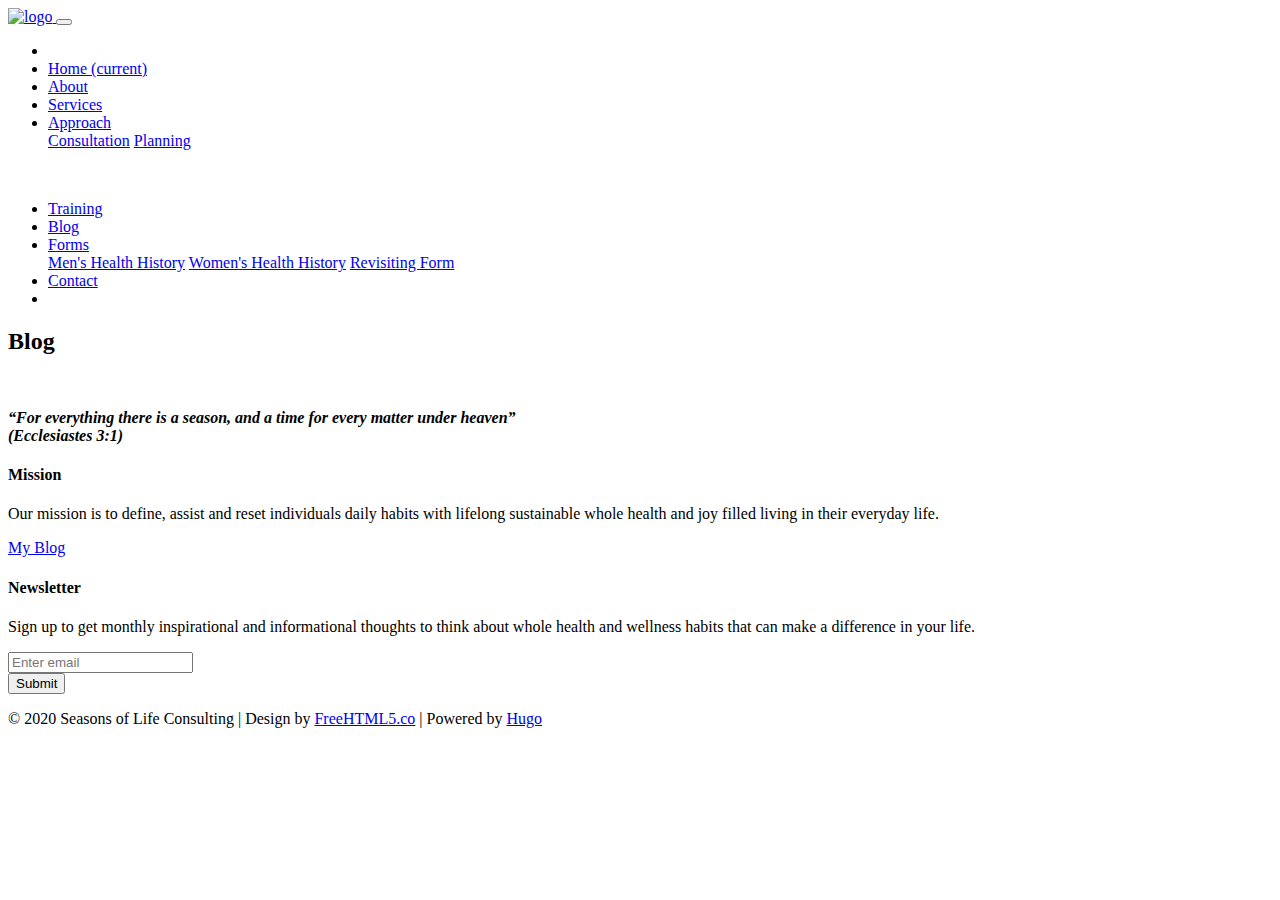
==== blog/index.html @ 60cfaefc "final website" ====
<!DOCTYPE html>
<html lang="en-us">   <head>
    <meta charset="utf-8">
    <meta http-equiv="X-UA-Compatible" content="IE=edge">
    <title> Blog </title>
    <meta name="description" content="Seasons of Life Consulting; Personal Health Coach; Body ,Mind and Spirit healing; Complete Health">
    <meta name="viewport" content="width=device-width, initial-scale=1, shrink-to-fit=no">
	 <link rel="icon" href="http://www.seasonsoflifeconsulting.com/img/faviicon.ico"/>
    
    <link rel="stylesheet" href="http://www.seasonsoflifeconsulting.com/vendor/bootstrap/bootstrap.min.css" >
    <link rel="stylesheet" href="http://www.seasonsoflifeconsulting.com/vendor/select2/select2.min.css" >
    
    
    <link rel="stylesheet" href="http://www.seasonsoflifeconsulting.com/css/featherlight.min.css" >
    <link rel="stylesheet" href="http://www.seasonsoflifeconsulting.com/css/tempusdominus-bootstrap-4.min.css" >
    <link rel="stylesheet" href="http://www.seasonsoflifeconsulting.com/css/brands.css" >
	<link rel="stylesheet" href="http://www.seasonsoflifeconsulting.com/css/custom.css" >

    
    <link rel="stylesheet" href="https://fonts.googleapis.com/css?family=Open+Sans:300,400,700|Josefin+Sans:300,400,700">
    <link rel="stylesheet" href="http://www.seasonsoflifeconsulting.com/css/all.css"  integrity="" crossorigin="anonymous">

    
    <link rel="stylesheet" href="http://www.seasonsoflifeconsulting.com/css/style.min.css" >

    
    <script src="http://www.seasonsoflifeconsulting.com/js/modernizr.js" ></script>
	
</head><body><div id="canvas-overlay"></div>
        <div class="boxed-page">
            <nav id="navbar-header" class="navbar navbar-expand-lg">
        <div class="container">
            <a class="navbar-brand navbar-brand-center d-flex align-items-center p-0 only-mobile" href='http://www.seasonsoflifeconsulting.com/'>
                <img src="http://www.seasonsoflifeconsulting.com/img/logo.png" alt="logo">
            </a>
            <button class="navbar-toggler" type="button" data-toggle="collapse" data-target="#navbarSupportedContent" aria-controls="navbarSupportedContent" aria-expanded="false" aria-label="Toggle navigation">
                <span class="fa fa-bars"></span>
            </button>
    
            <div class="collapse navbar-collapse justify-content-between" id="navbarSupportedContent">
                <ul class="navbar-nav d-flex justify-content-between">
                    <li class="nav-item only-desktop">
                        <a class="nav-link" id="side-nav-open" href="#">
                            <span class="fa fa-bars"></span>
                        </a>
                    </li>
                    <div class="d-flex flex-lg-row flex-column">
                        <li class="nav-item active">
                            <a class="nav-link" href="http://www.seasonsoflifeconsulting.com/">Home <span class="sr-only">(current)</span></a>
                        </li>
                        <li class="nav-item">
                            <a class="nav-link" href="http://www.seasonsoflifeconsulting.com/#gtco-welcome">About</a>
                        </li>
                        <li class="nav-item">
                            <a class="nav-link" href="http://www.seasonsoflifeconsulting.com/#gtco-menu">Services</a>
                        </li>
                        <li class="nav-item dropdown">
                            <a class="nav-link dropdown-toggle" href="#" id="navbarDropdown" role="button" data-toggle="dropdown" aria-haspopup="true" aria-expanded="false">Approach</a>
                            <div class="dropdown-menu" aria-labelledby="navbarDropdown">
                              <a class="dropdown-item" href="http://www.seasonsoflifeconsulting.com/#gtco-special-consult">Consultation</a>
                              <a class="dropdown-item" href="http://www.seasonsoflifeconsulting.com/#gtco-special-plan">Planning</a>
                            </div>
                        </li>
                    </div>
                </ul>
                
                <a class="navbar-brand navbar-brand-center d-flex align-items-center only-desktop" href="http://www.seasonsoflifeconsulting.com/">
                    <img src="http://www.seasonsoflifeconsulting.com/img/logo.png" alt="">
                </a>
                <ul class="navbar-nav d-flex justify-content-between">
                    <div class="d-flex flex-lg-row flex-column">
                        <li class="nav-item">
                            <a class="nav-link" href="http://www.seasonsoflifeconsulting.com//training">Training</a>
                        </li>
                        <li class="nav-item">
                                <a class="nav-link" href="http://www.seasonsoflifeconsulting.com/blog">Blog</a>
                        </li>
                       <li class="nav-item dropdown">
                            <a class="nav-link dropdown-toggle" href="#" id="navbarDropdown2" role="button" data-toggle="dropdown" aria-haspopup="true" aria-expanded="false">Forms</a>
                            <div class="dropdown-menu" aria-labelledby="navbarDropdown2">
                              <a class="dropdown-item" href="http://www.seasonsoflifeconsulting.com//menform">Men's Health History</a>
                              <a class="dropdown-item" href="http://www.seasonsoflifeconsulting.com//womenform">Women's Health History</a>
							   <a class="dropdown-item" href="http://www.seasonsoflifeconsulting.com//revisitingform">Revisiting Form</a>
                            </div>
                        </li>
                        <li class="nav-item dropdown">
                            <a class="nav-link" href="http://www.seasonsoflifeconsulting.com/#gtco-reservation">Contact</a>
                        </li>
                    </div>
                    <li class="nav-item">
                        <a id="side-search-open" class="nav-link" href="#">
                            <span class="lnr lnr-magnifier"></span>
                        </a>
                    </li>
                </ul>
            </div>
        </div>
    </nav>

<section class="container">
    <h2 class="text-center">Blog</h2>
  <div class="container row" id="bloglist"></div>
</section>

<script src="https://ajax.googleapis.com/ajax/libs/jquery/3.5.1/jquery.min.js"></script>
<script>
$(document).ready(function(){
    $.ajax({url: "https://www.googleapis.com/blogger/v3/blogs/9093573416475306860/posts?key=AIzaSyBKaEUhDMjToHPwl0uNIWqGR2CjQSASF5I", success: function(result){
	   var postList = result.items;
	   for(var v in postList){
	   var formattedDate = new Date(postList[v].published);
		var options = {year: 'numeric', month: 'long', day: 'numeric' };
		var publishedDate = formattedDate.toLocaleDateString("en-US", options);
		var href = "../post?id="+postList[v].id;

	   
      $("#bloglist").append("<div class='container-fluid col-md-5 m-3'>"
								+"<h5><a href="+href+">"+postList[v].title+"</a></h5>"
								+"<small class='text-secondary'>Published on:  "+publishedDate+"</small>"    
							+"</div>" );
    }}
  });
});
</script>
<footer class="mastfoot pb-5 bg-white section-padding pb-0">
    <div class="inner container">
         <div class="row">
         	<div class="col-lg-4">
         		<div class="footer-widget pr-lg-5 pr-0">
         			<img src="http://www.seasonsoflifeconsulting.com/img/logo.png" class="img-fluid footer-logo mb-3" alt="">
	         		<p style="text-align:"><b><i>&ldquo;For everything there is a season, and a time for every matter under heaven&rdquo; <br/>(Ecclesiastes 3:1)</i></b></p>
         		</div>
         		
         	</div>
         	<div class="col-lg-4">
         		<div class="footer-widget px-lg-5 px-0">
         			<h4>Mission</h4>
	         		<p>
					Our mission is to define, assist and reset individuals daily habits with lifelong sustainable whole health and joy filled living in their everyday life.
					</p>
					<a href="http://www.seasonsoflifeconsulting.com/blog" class="btn btn-primary btn-shadow btn-lg mt-3" role="button">My Blog<span><i class="fa fa-long-arrow-right"></i></span></a>
         		</div>
         		
         	</div>

         	<div class="col-lg-4">
         		<div class="footer-widget pl-lg-5 pl-0">
         			<h4>Newsletter</h4>
	         		<p>Sign up to get monthly inspirational and informational thoughts to think about whole health and wellness habits that can make a difference in your life.</p>
	         		<form id="newsletter" method="post" action="https://formspree.io/xeqrvvpl">
						<div class="form-group">
							<input type="email" class="form-control" name="emailNewsletter" id="emailNewsletter" aria-describedby="emailNewsletter" placeholder="Enter email">
						</div>
						<button type="submit" class="btn btn-primary w-100">Submit</button>
					</form>
         		</div>
         		
         	</div>
         	<div class="col-md-12 d-flex align-items-center">
         		<p class="mx-auto text-center mb-0">&copy 2020 Seasons of Life Consulting | Design by <a href="https://freehtml5.co/" target="_blank">FreeHTML5.co</a> | Powered by <a href="https://gohugo.io">Hugo</a></p>
         	</div>
            
        </div>
    </div>
</footer>	
</div>
</div>
	
	<script src="http://www.seasonsoflifeconsulting.com/js/jquery.min.js"></script>
	<script src="http://www.seasonsoflifeconsulting.com/js/moment.min.js"></script>
	<script src="http://www.seasonsoflifeconsulting.com/vendor/bootstrap/popper.min.js"></script>
	<script src="http://www.seasonsoflifeconsulting.com/vendor/bootstrap/bootstrap.min.js"></script>
	<script src="http://www.seasonsoflifeconsulting.com/vendor/select2/select2.min.js"></script>
	<script src="http://www.seasonsoflifeconsulting.com/vendor/owlcarousel/owl.carousel.min.js"></script>
	<script src="http://www.seasonsoflifeconsulting.com/js/featherlight.min.js" ></script>
	<script src="http://www.seasonsoflifeconsulting.com/vendor/stellar/jquery.stellar.js" type="text/javascript" charset="utf-8"></script>
	<script src="http://www.seasonsoflifeconsulting.com/js/tempusdominus-bootstrap-4.min.js" ></script>
	<script src="http://www.seasonsoflifeconsulting.com/js/jquery-migrate-3.0.0.min.js" ></script>
	
	
	
	
	</body>
</html>
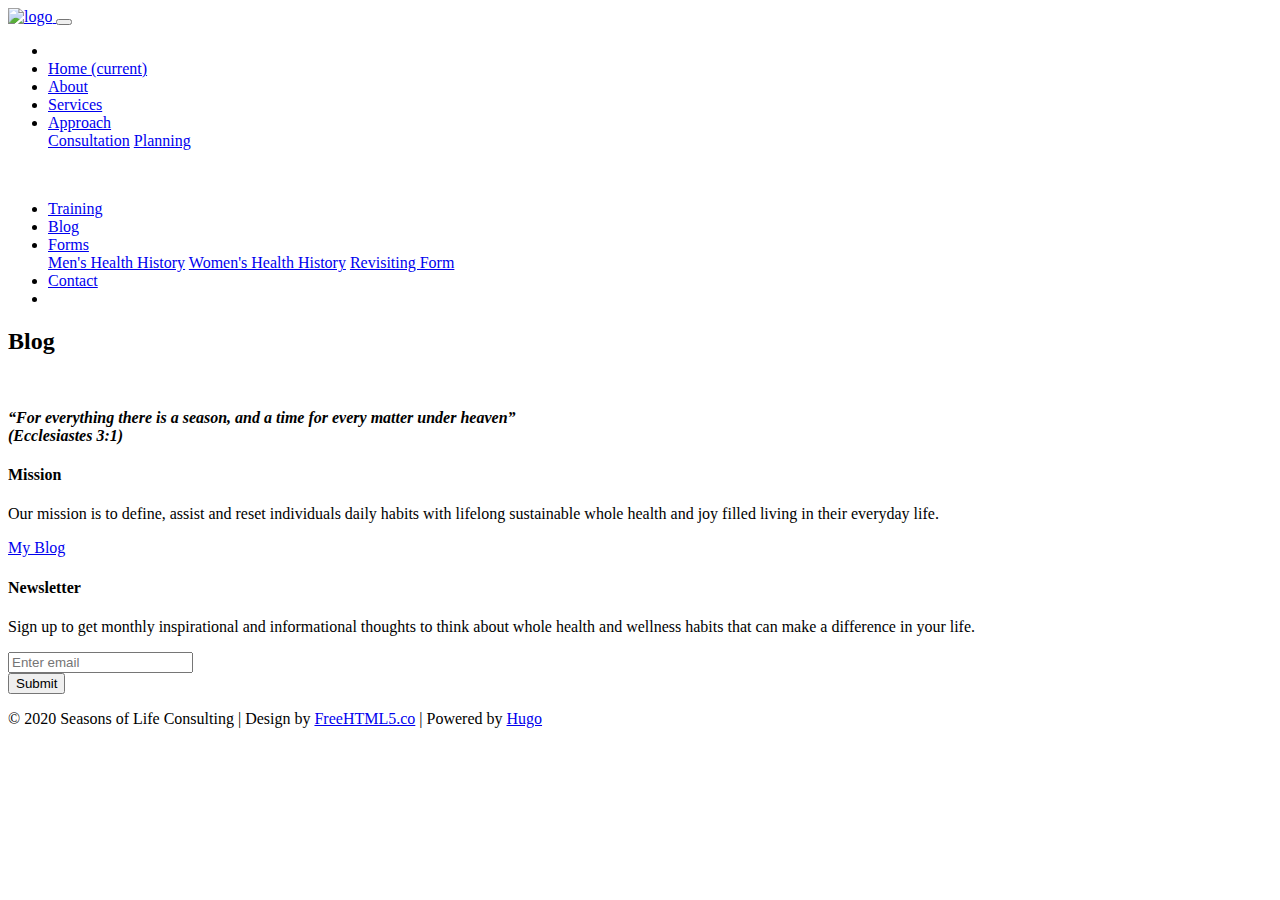
==== commit a997da5f: "making it https" ====
--- a/blog/index.html
+++ b/blog/index.html
@@ -5,33 +5,33 @@
     <title> Blog </title>
     <meta name="description" content="Seasons of Life Consulting; Personal Health Coach; Body ,Mind and Spirit healing; Complete Health">
     <meta name="viewport" content="width=device-width, initial-scale=1, shrink-to-fit=no">
-	 <link rel="icon" href="http://www.seasonsoflifeconsulting.com/img/faviicon.ico"/>
+	 <link rel="icon" href="https://www.seasonsoflifeconsulting.com/img/faviicon.ico"/>
     
-    <link rel="stylesheet" href="http://www.seasonsoflifeconsulting.com/vendor/bootstrap/bootstrap.min.css" >
-    <link rel="stylesheet" href="http://www.seasonsoflifeconsulting.com/vendor/select2/select2.min.css" >
+    <link rel="stylesheet" href="https://www.seasonsoflifeconsulting.com/vendor/bootstrap/bootstrap.min.css" >
+    <link rel="stylesheet" href="https://www.seasonsoflifeconsulting.com/vendor/select2/select2.min.css" >
     
     
-    <link rel="stylesheet" href="http://www.seasonsoflifeconsulting.com/css/featherlight.min.css" >
-    <link rel="stylesheet" href="http://www.seasonsoflifeconsulting.com/css/tempusdominus-bootstrap-4.min.css" >
-    <link rel="stylesheet" href="http://www.seasonsoflifeconsulting.com/css/brands.css" >
-	<link rel="stylesheet" href="http://www.seasonsoflifeconsulting.com/css/custom.css" >
+    <link rel="stylesheet" href="https://www.seasonsoflifeconsulting.com/css/featherlight.min.css" >
+    <link rel="stylesheet" href="https://www.seasonsoflifeconsulting.com/css/tempusdominus-bootstrap-4.min.css" >
+    <link rel="stylesheet" href="https://www.seasonsoflifeconsulting.com/css/brands.css" >
+	<link rel="stylesheet" href="https://www.seasonsoflifeconsulting.com/css/custom.css" >
 
     
     <link rel="stylesheet" href="https://fonts.googleapis.com/css?family=Open+Sans:300,400,700|Josefin+Sans:300,400,700">
-    <link rel="stylesheet" href="http://www.seasonsoflifeconsulting.com/css/all.css"  integrity="" crossorigin="anonymous">
+    <link rel="stylesheet" href="https://www.seasonsoflifeconsulting.com/css/all.css"  integrity="" crossorigin="anonymous">
 
     
-    <link rel="stylesheet" href="http://www.seasonsoflifeconsulting.com/css/style.min.css" >
+    <link rel="stylesheet" href="https://www.seasonsoflifeconsulting.com/css/style.min.css" >
 
     
-    <script src="http://www.seasonsoflifeconsulting.com/js/modernizr.js" ></script>
+    <script src="https://www.seasonsoflifeconsulting.com/js/modernizr.js" ></script>
 	
 </head><body><div id="canvas-overlay"></div>
         <div class="boxed-page">
             <nav id="navbar-header" class="navbar navbar-expand-lg">
         <div class="container">
-            <a class="navbar-brand navbar-brand-center d-flex align-items-center p-0 only-mobile" href='http://www.seasonsoflifeconsulting.com/'>
-                <img src="http://www.seasonsoflifeconsulting.com/img/logo.png" alt="logo">
+            <a class="navbar-brand navbar-brand-center d-flex align-items-center p-0 only-mobile" href='https://www.seasonsoflifeconsulting.com/'>
+                <img src="https://www.seasonsoflifeconsulting.com/img/logo.png" alt="logo">
             </a>
             <button class="navbar-toggler" type="button" data-toggle="collapse" data-target="#navbarSupportedContent" aria-controls="navbarSupportedContent" aria-expanded="false" aria-label="Toggle navigation">
                 <span class="fa fa-bars"></span>
@@ -46,45 +46,45 @@
                     </li>
                     <div class="d-flex flex-lg-row flex-column">
                         <li class="nav-item active">
-                            <a class="nav-link" href="http://www.seasonsoflifeconsulting.com/">Home <span class="sr-only">(current)</span></a>
+                            <a class="nav-link" href="https://www.seasonsoflifeconsulting.com/">Home <span class="sr-only">(current)</span></a>
                         </li>
                         <li class="nav-item">
-                            <a class="nav-link" href="http://www.seasonsoflifeconsulting.com/#gtco-welcome">About</a>
+                            <a class="nav-link" href="https://www.seasonsoflifeconsulting.com/#gtco-welcome">About</a>
                         </li>
                         <li class="nav-item">
-                            <a class="nav-link" href="http://www.seasonsoflifeconsulting.com/#gtco-menu">Services</a>
+                            <a class="nav-link" href="https://www.seasonsoflifeconsulting.com/#gtco-menu">Services</a>
                         </li>
                         <li class="nav-item dropdown">
                             <a class="nav-link dropdown-toggle" href="#" id="navbarDropdown" role="button" data-toggle="dropdown" aria-haspopup="true" aria-expanded="false">Approach</a>
                             <div class="dropdown-menu" aria-labelledby="navbarDropdown">
-                              <a class="dropdown-item" href="http://www.seasonsoflifeconsulting.com/#gtco-special-consult">Consultation</a>
-                              <a class="dropdown-item" href="http://www.seasonsoflifeconsulting.com/#gtco-special-plan">Planning</a>
+                              <a class="dropdown-item" href="https://www.seasonsoflifeconsulting.com/#gtco-special-consult">Consultation</a>
+                              <a class="dropdown-item" href="https://www.seasonsoflifeconsulting.com/#gtco-special-plan">Planning</a>
                             </div>
                         </li>
                     </div>
                 </ul>
                 
-                <a class="navbar-brand navbar-brand-center d-flex align-items-center only-desktop" href="http://www.seasonsoflifeconsulting.com/">
-                    <img src="http://www.seasonsoflifeconsulting.com/img/logo.png" alt="">
+                <a class="navbar-brand navbar-brand-center d-flex align-items-center only-desktop" href="https://www.seasonsoflifeconsulting.com/">
+                    <img src="https://www.seasonsoflifeconsulting.com/img/logo.png" alt="">
                 </a>
                 <ul class="navbar-nav d-flex justify-content-between">
                     <div class="d-flex flex-lg-row flex-column">
                         <li class="nav-item">
-                            <a class="nav-link" href="http://www.seasonsoflifeconsulting.com//training">Training</a>
+                            <a class="nav-link" href="https://www.seasonsoflifeconsulting.com//training">Training</a>
                         </li>
                         <li class="nav-item">
-                                <a class="nav-link" href="http://www.seasonsoflifeconsulting.com/blog">Blog</a>
+                                <a class="nav-link" href="https://www.seasonsoflifeconsulting.com/blog">Blog</a>
                         </li>
                        <li class="nav-item dropdown">
                             <a class="nav-link dropdown-toggle" href="#" id="navbarDropdown2" role="button" data-toggle="dropdown" aria-haspopup="true" aria-expanded="false">Forms</a>
                             <div class="dropdown-menu" aria-labelledby="navbarDropdown2">
-                              <a class="dropdown-item" href="http://www.seasonsoflifeconsulting.com//menform">Men's Health History</a>
-                              <a class="dropdown-item" href="http://www.seasonsoflifeconsulting.com//womenform">Women's Health History</a>
-							   <a class="dropdown-item" href="http://www.seasonsoflifeconsulting.com//revisitingform">Revisiting Form</a>
+                              <a class="dropdown-item" href="https://www.seasonsoflifeconsulting.com//menform">Men's Health History</a>
+                              <a class="dropdown-item" href="https://www.seasonsoflifeconsulting.com//womenform">Women's Health History</a>
+							   <a class="dropdown-item" href="https://www.seasonsoflifeconsulting.com//revisitingform">Revisiting Form</a>
                             </div>
                         </li>
                         <li class="nav-item dropdown">
-                            <a class="nav-link" href="http://www.seasonsoflifeconsulting.com/#gtco-reservation">Contact</a>
+                            <a class="nav-link" href="https://www.seasonsoflifeconsulting.com/#gtco-reservation">Contact</a>
                         </li>
                     </div>
                     <li class="nav-item">
@@ -127,7 +127,7 @@
          <div class="row">
          	<div class="col-lg-4">
          		<div class="footer-widget pr-lg-5 pr-0">
-         			<img src="http://www.seasonsoflifeconsulting.com/img/logo.png" class="img-fluid footer-logo mb-3" alt="">
+         			<img src="https://www.seasonsoflifeconsulting.com/img/logo.png" class="img-fluid footer-logo mb-3" alt="">
 	         		<p style="text-align:"><b><i>&ldquo;For everything there is a season, and a time for every matter under heaven&rdquo; <br/>(Ecclesiastes 3:1)</i></b></p>
          		</div>
          		
@@ -138,7 +138,7 @@
 	         		<p>
 					Our mission is to define, assist and reset individuals daily habits with lifelong sustainable whole health and joy filled living in their everyday life.
 					</p>
-					<a href="http://www.seasonsoflifeconsulting.com/blog" class="btn btn-primary btn-shadow btn-lg mt-3" role="button">My Blog<span><i class="fa fa-long-arrow-right"></i></span></a>
+					<a href="https://www.seasonsoflifeconsulting.com/blog" class="btn btn-primary btn-shadow btn-lg mt-3" role="button">My Blog<span><i class="fa fa-long-arrow-right"></i></span></a>
          		</div>
          		
          	</div>
@@ -166,16 +166,16 @@
 </div>
 </div>
 	
-	<script src="http://www.seasonsoflifeconsulting.com/js/jquery.min.js"></script>
-	<script src="http://www.seasonsoflifeconsulting.com/js/moment.min.js"></script>
-	<script src="http://www.seasonsoflifeconsulting.com/vendor/bootstrap/popper.min.js"></script>
-	<script src="http://www.seasonsoflifeconsulting.com/vendor/bootstrap/bootstrap.min.js"></script>
-	<script src="http://www.seasonsoflifeconsulting.com/vendor/select2/select2.min.js"></script>
-	<script src="http://www.seasonsoflifeconsulting.com/vendor/owlcarousel/owl.carousel.min.js"></script>
-	<script src="http://www.seasonsoflifeconsulting.com/js/featherlight.min.js" ></script>
-	<script src="http://www.seasonsoflifeconsulting.com/vendor/stellar/jquery.stellar.js" type="text/javascript" charset="utf-8"></script>
-	<script src="http://www.seasonsoflifeconsulting.com/js/tempusdominus-bootstrap-4.min.js" ></script>
-	<script src="http://www.seasonsoflifeconsulting.com/js/jquery-migrate-3.0.0.min.js" ></script>
+	<script src="https://www.seasonsoflifeconsulting.com/js/jquery.min.js"></script>
+	<script src="https://www.seasonsoflifeconsulting.com/js/moment.min.js"></script>
+	<script src="https://www.seasonsoflifeconsulting.com/vendor/bootstrap/popper.min.js"></script>
+	<script src="https://www.seasonsoflifeconsulting.com/vendor/bootstrap/bootstrap.min.js"></script>
+	<script src="https://www.seasonsoflifeconsulting.com/vendor/select2/select2.min.js"></script>
+	<script src="https://www.seasonsoflifeconsulting.com/vendor/owlcarousel/owl.carousel.min.js"></script>
+	<script src="https://www.seasonsoflifeconsulting.com/js/featherlight.min.js" ></script>
+	<script src="https://www.seasonsoflifeconsulting.com/vendor/stellar/jquery.stellar.js" type="text/javascript" charset="utf-8"></script>
+	<script src="https://www.seasonsoflifeconsulting.com/js/tempusdominus-bootstrap-4.min.js" ></script>
+	<script src="https://www.seasonsoflifeconsulting.com/js/jquery-migrate-3.0.0.min.js" ></script>
 	
 	
 	
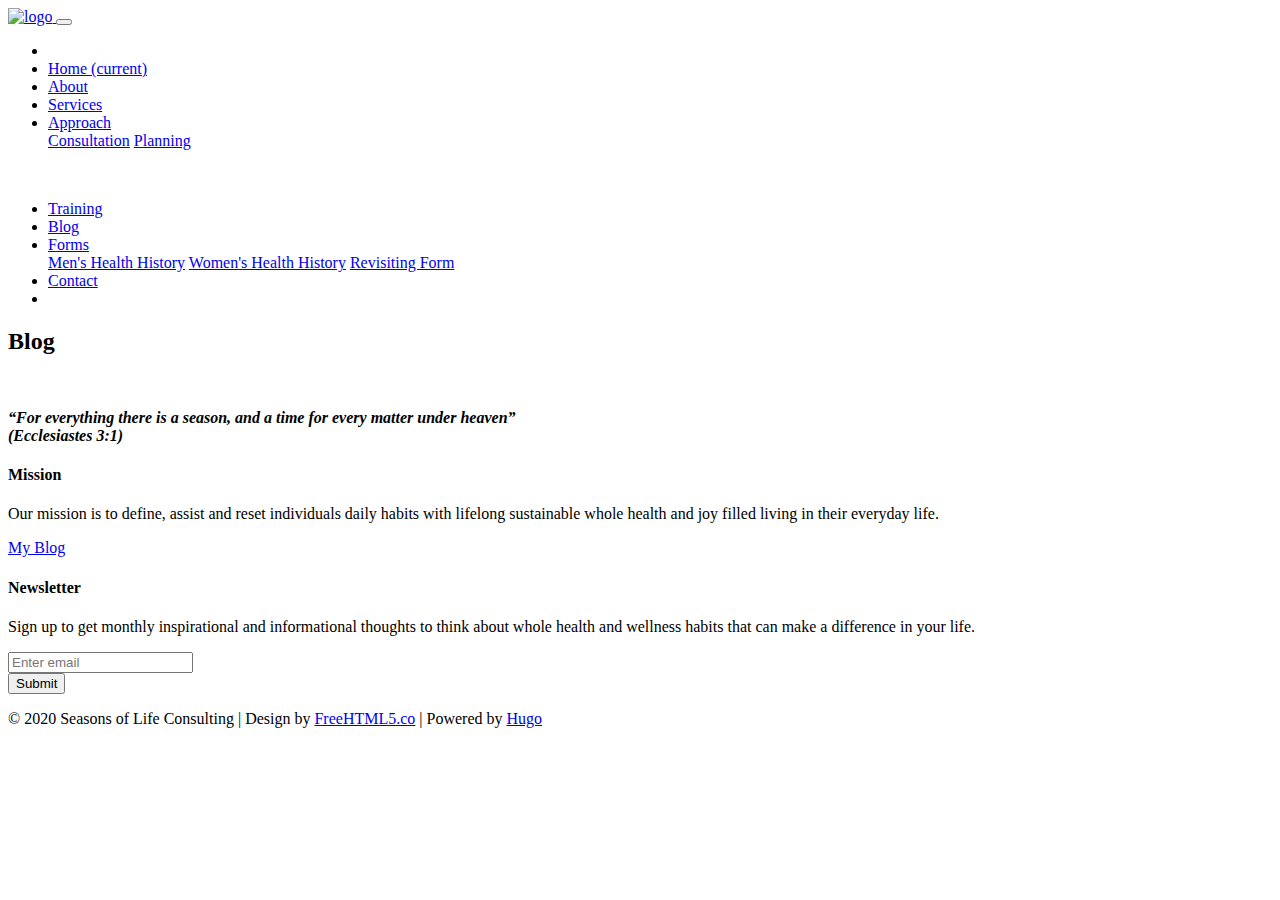
==== commit 15c97e5a: "Adding name" ====
--- a/blog/index.html
+++ b/blog/index.html
@@ -3,7 +3,7 @@
     <meta charset="utf-8">
     <meta http-equiv="X-UA-Compatible" content="IE=edge">
     <title> Blog </title>
-    <meta name="description" content="Seasons of Life Consulting; Personal Health Coach; Body ,Mind and Spirit healing; Complete Health">
+    <meta name="description" content="Seasons of Life Consulting; Personal Health Coach; Body ,Mind and Spirit healing; Complete Health; Personal Coaching by Eleanor Bently">
     <meta name="viewport" content="width=device-width, initial-scale=1, shrink-to-fit=no">
 	 <link rel="icon" href="https://www.seasonsoflifeconsulting.com/img/faviicon.ico"/>
     
@@ -150,6 +150,7 @@
 	         		<form id="newsletter" method="post" action="https://formspree.io/xeqrvvpl">
 						<div class="form-group">
 							<input type="email" class="form-control" name="emailNewsletter" id="emailNewsletter" aria-describedby="emailNewsletter" placeholder="Enter email">
+							<input type="text" name="_gotcha" style="display:none" />
 						</div>
 						<button type="submit" class="btn btn-primary w-100">Submit</button>
 					</form>
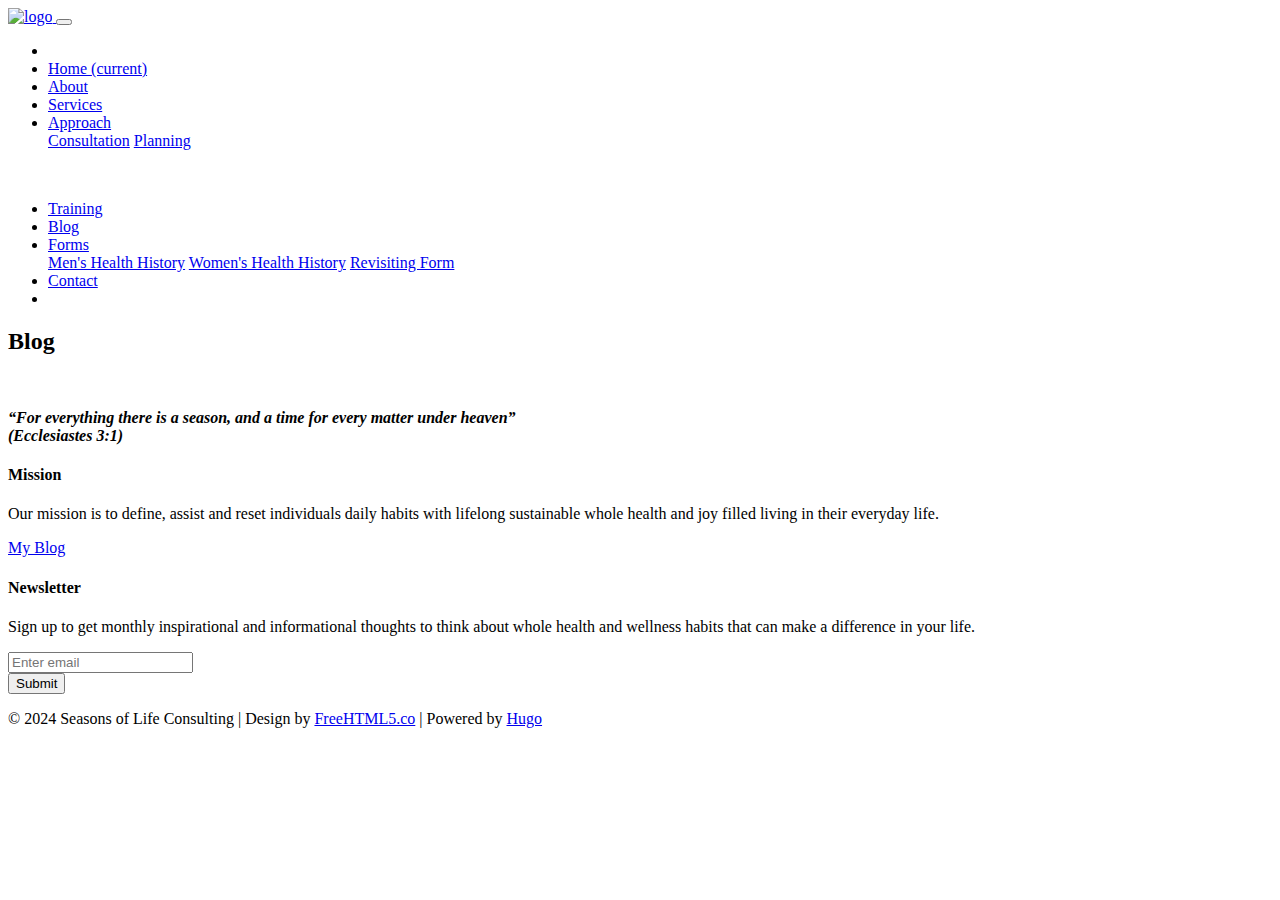
==== commit ce8409ea: "updating cpy right" ====
--- a/blog/index.html
+++ b/blog/index.html
@@ -158,7 +158,7 @@
          		
          	</div>
          	<div class="col-md-12 d-flex align-items-center">
-         		<p class="mx-auto text-center mb-0">&copy 2020 Seasons of Life Consulting | Design by <a href="https://freehtml5.co/" target="_blank">FreeHTML5.co</a> | Powered by <a href="https://gohugo.io">Hugo</a></p>
+         		<p class="mx-auto text-center mb-0">&copy 2024 Seasons of Life Consulting | Design by <a href="https://freehtml5.co/" target="_blank">FreeHTML5.co</a> | Powered by <a href="https://gohugo.io">Hugo</a></p>
          	</div>
             
         </div>
